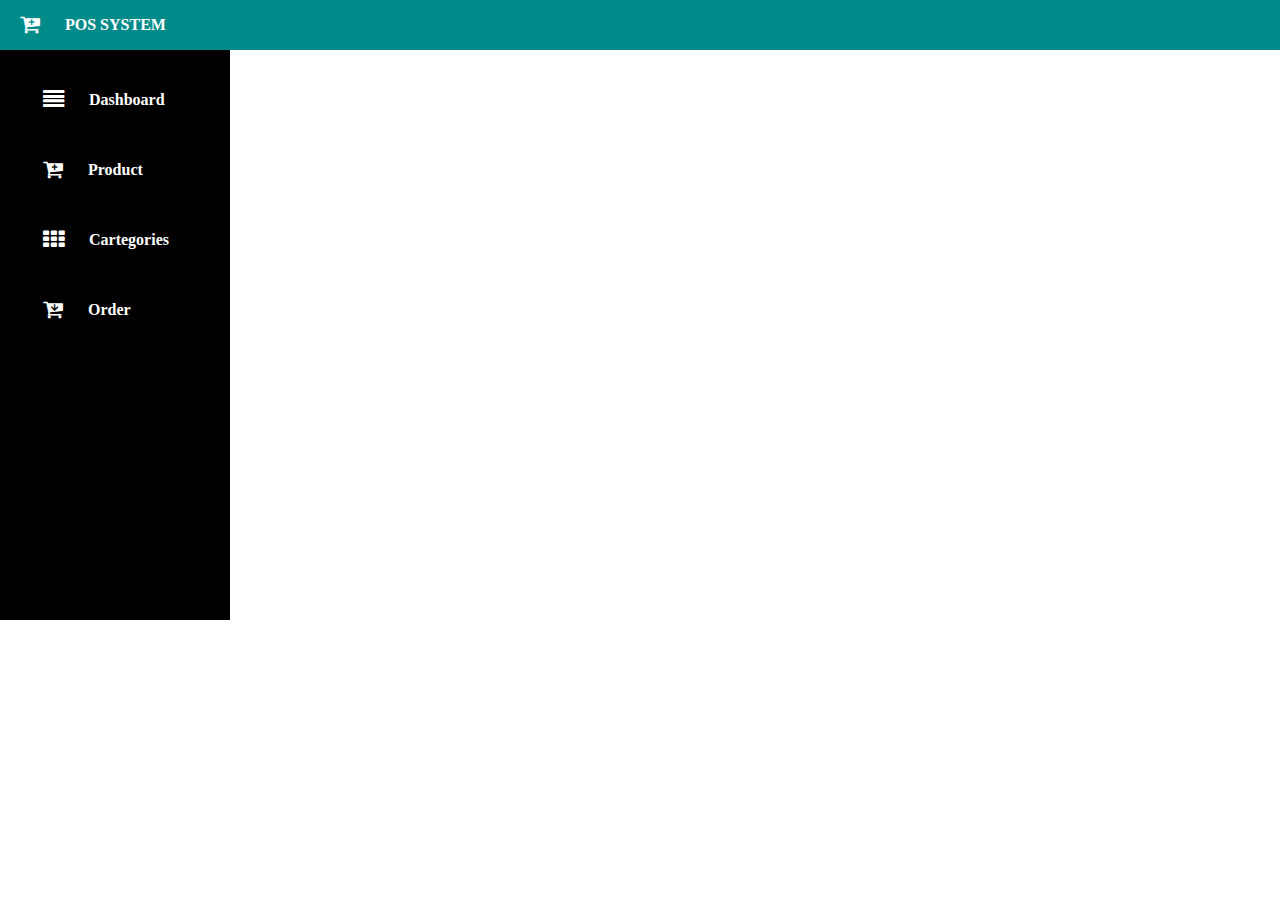
==== pages/category.html @ 0fff4a37 "#8 add  navbar to other page" ====
<!DOCTYPE html>
<html lang="en">

<head>
    <meta charset="UTF-8">
    <meta name="viewport" content="width=device-width, initial-scale=1.0">
    <title>categories</title>
    <link rel="stylesheet" href="../css/category.css">
    <link rel="stylesheet" href="https://cdnjs.cloudflare.com/ajax/libs/font-awesome/4.7.0/css/font-awesome.min.css">
    <link rel="stylesheet" href="https://fonts.googleapis.com/icon?family=Material+Icons">
    <script src="../JS/category.js" defer></script>
</head>

<body>
    <nav>
        <i class="fa fa-cart-plus fa-lg"></i>
        <h4>POS SYSTEM</h4>
    </nav>

    <main>
        <div class="aside-left">
            <div class="item">
                <i class="	fa fa-align-justify fa-lg"></i>
                <a href="../index.html">
                    <p>Dashboard</p>
                </a>
            </div>
            <div class="item">
                <i class="fa fa-cart-plus fa-lg"></i>
                <a href="product.html">
                    <p>Product</p>
                </a>
            </div>
            <div class="item">
                <i class="fa fa-th fa-lg"></i>
                <a href="#">
                    <p>Cartegories</p>
                </a>
            </div>
            <div class="item">
                <i class="	fa fa-cart-arrow-down fa-lg"></i>
                <a href="order.html">
                    <p>Order</p>
                </a>
            </div>
        </div>
---- css/category.css ----
* {
    padding: 0;
    margin: 0;
    color: white;
}

a {
    text-decoration: none;
    font-weight: bold;
}

/* nav */
nav {
    background: darkcyan;
    height: 50px;
    display: flex;
    align-items: center;
    gap: 25px;
}

h4 {
    color: white;
}

nav i {
    font-size: larger;
    /* color: rgb(255, 255, 255); */
    margin-left: 20px;
}


/* Container */
main {
    display: flex;
}


/* Menu */
main .aside-left {
    display: flex;
    /* justify-content: center; */
    align-items: center;
    flex-direction: column;
    width: 230px;
    height: 570px;
    background: black;
}

main .aside-left .item {
    display: flex;
    /* justify-content: center; */
    align-items: center;
    width: 80%;
    height: 40px;
    margin-top: 30px;
    gap: 25px;

}

main .aside-left .item i {
    margin-left: 20px;
}

main .aside-left .item:hover {
    background: red;
}
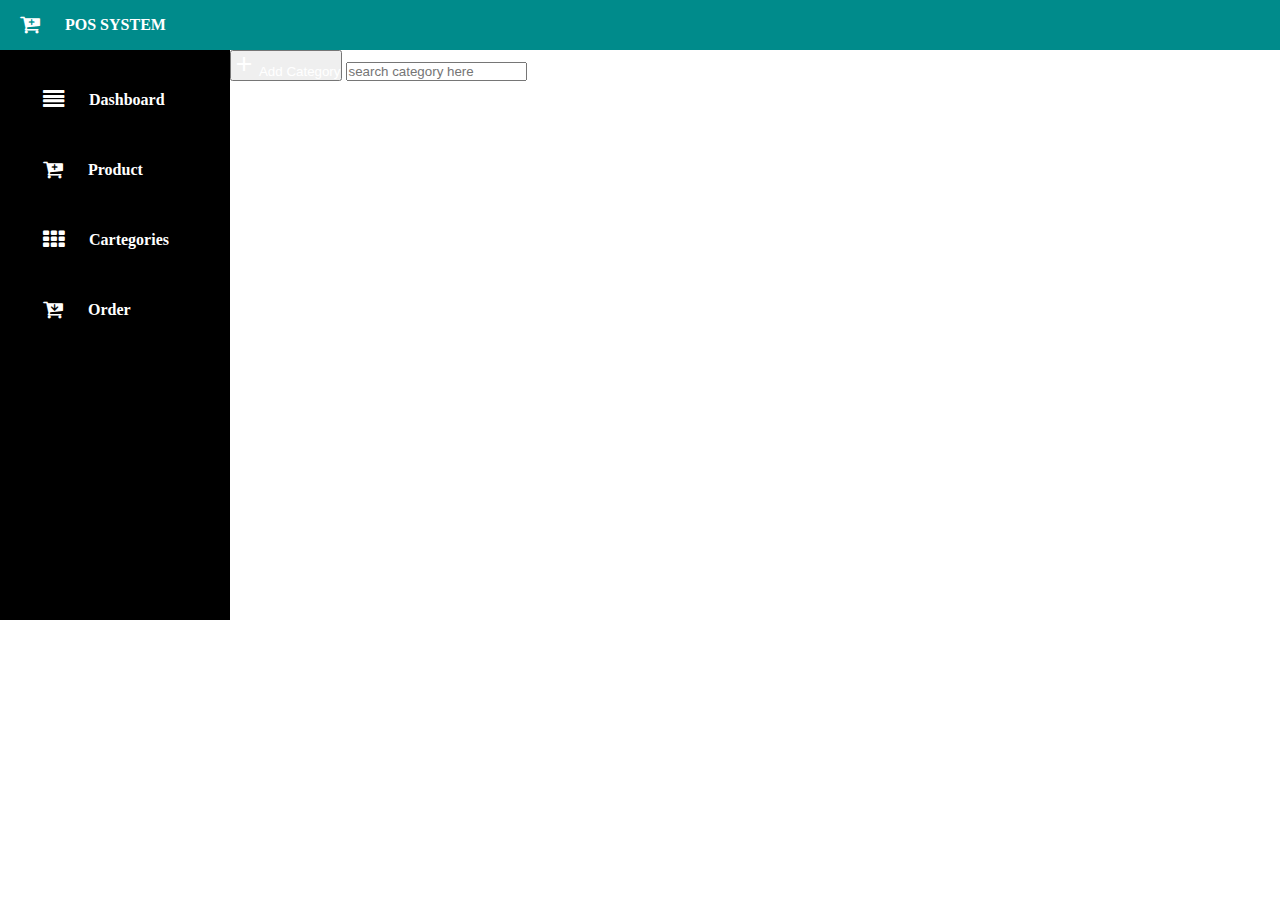
==== commit b4732c81: "#edite on feature add category" ====
--- a/pages/category.html
+++ b/pages/category.html
@@ -5,9 +5,11 @@
     <meta charset="UTF-8">
     <meta name="viewport" content="width=device-width, initial-scale=1.0">
     <title>categories</title>
-    <link rel="stylesheet" href="../css/category.css">
+    <link rel="stylesheet"
+        href="https://fonts.googleapis.com/css2?family=Material+Symbols+Outlined:opsz,wght,FILL,GRAD@24,400,0,0" />
     <link rel="stylesheet" href="https://cdnjs.cloudflare.com/ajax/libs/font-awesome/4.7.0/css/font-awesome.min.css">
     <link rel="stylesheet" href="https://fonts.googleapis.com/icon?family=Material+Icons">
+    <link rel="stylesheet" href="../css/category.css">
     <script src="../JS/category.js" defer></script>
 </head>
 
@@ -16,7 +18,6 @@
         <i class="fa fa-cart-plus fa-lg"></i>
         <h4>POS SYSTEM</h4>
     </nav>
-
     <main>
         <div class="aside-left">
             <div class="item">
@@ -43,4 +44,47 @@
                     <p>Order</p>
                 </a>
             </div>
-        </div>+        </div>
+        <div class="category">
+            <div class="head-category">
+                <button id="btn-add"><span class="material-symbols-outlined">add</span> Add Category</button>
+                <input type="search" name="" id="search" placeholder="search category here">
+            </div>
+            <div id="category-dialog" style="display:none">
+                <div class="dialog-add">
+                    <header>Add new New Category</header>
+                    <section>
+                        <div class="itemCreate">
+                            <label for="idcategory">Category ID: </label>
+                            <input id="idcategory" type="text" placeholder=" input category id">
+                        </div>
+                        <div class="itemCreate">
+                            <label for="CategoryName">Category Name: </label>
+                            <input id="CategoryName" type="text" placeholder="In put Category Name">
+                        </div>
+                    </section>
+                    <footer>
+                        <button id="cancell" onclick="onCancel() ">Cancel</button>
+                        <button id="create" onclick="onCreate()">Creat</button>
+                    </footer>
+                </div>
+            </div>
+            <div class="table-item">
+                <table>
+                    <thead>
+                        <tr>
+                            <th>Product ID</th>
+                            <th>Category Name</th>
+                            <th>Action</th>
+                        </tr>
+                    </thead>
+                    <tbody></tbody>
+                </table>
+            </div>
+        </div>
+        </div>
+    </main>
+
+</body>
+
+</html>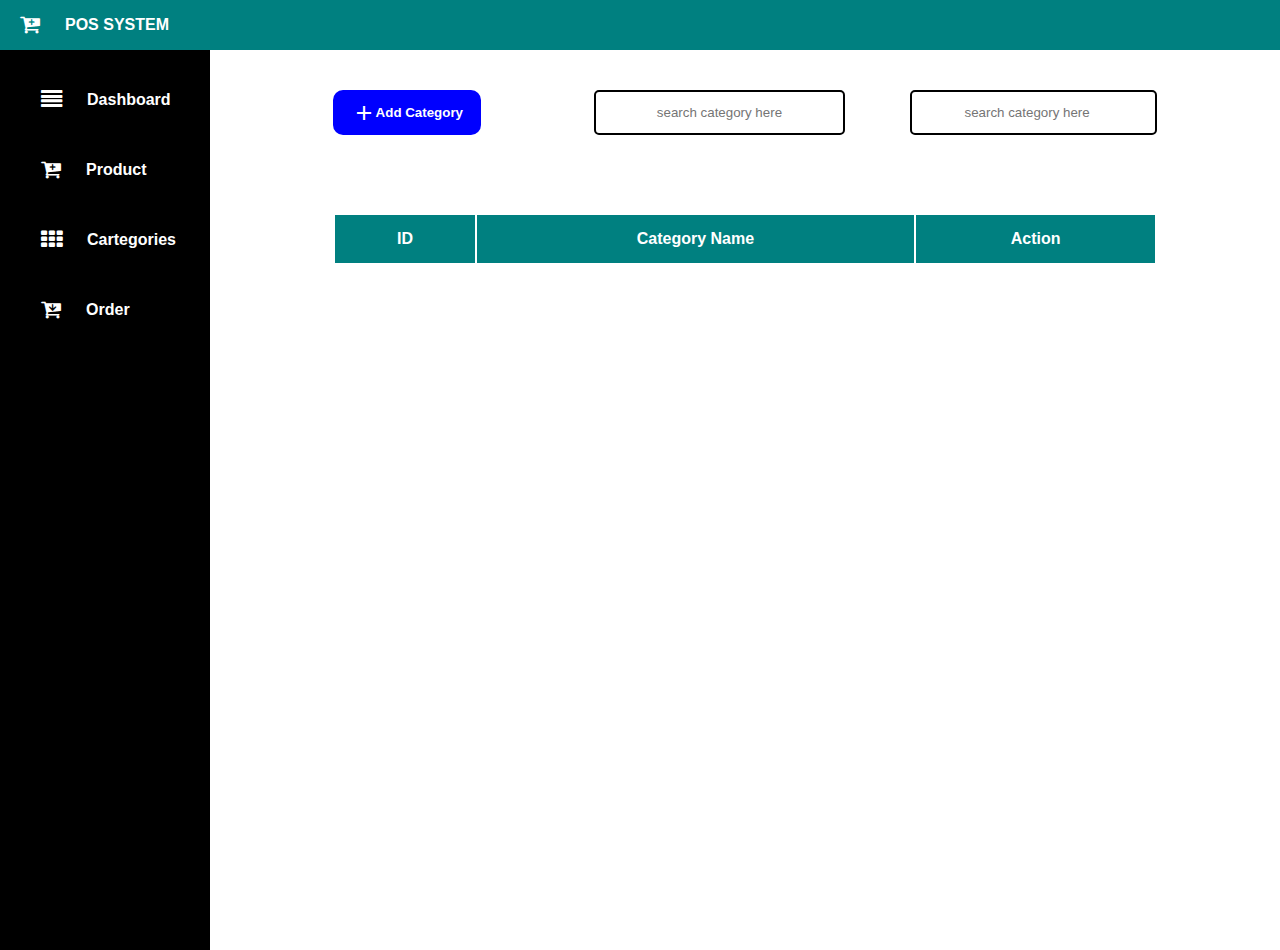
==== commit e5d876d4: "update main code" ====
--- a/pages/category.html
+++ b/pages/category.html
@@ -45,9 +45,33 @@
                 </a>
             </div>
         </div>
+
+        <div id="category-dialog" style="display:none">
+            <div class="dialog">
+                <header>Add new Caategory</header>
+                <section>
+                    <div class="input-item">
+                        <label for="name">Name: </label>
+                        <input id="name" type="text" placeholder="Name Product">
+                    </div>
+                    <div class="input-item">
+                        <label for="Category">Discription: </label>
+                        <input id="dct" type="text" placeholder="Discription">
+                    </div>
+                </section>
+                <footer>
+                    <button onclick="OnCancel()">Cancel</button>
+                    <button onclick="OnAdd()">Add</button>
+                </footer>
+            </div>
+        </div>
+
         <div class="category">
             <div class="head-category">
                 <button id="btn-add"><span class="material-symbols-outlined">add</span> Add Category</button>
+<<<<<<< HEAD
+                <input type="text" id="search" placeholder="search category here">
+=======
                 <input type="search" name="" id="search" placeholder="search category here">
             </div>
             <div id="category-dialog" style="display:none">
@@ -68,17 +92,24 @@
                         <button id="create" onclick="onCreate()">Creat</button>
                     </footer>
                 </div>
+>>>>>>> fe31b647f168743d7dfa4b94eba53aeebdfef76b
             </div>
             <div class="table-item">
                 <table>
                     <thead>
                         <tr>
-                            <th>Product ID</th>
+                            <th> ID</th>
                             <th>Category Name</th>
                             <th>Action</th>
                         </tr>
                     </thead>
+<<<<<<< HEAD
+                    <tbody>
+                        
+                    </tbody>
+=======
                     <tbody></tbody>
+>>>>>>> fe31b647f168743d7dfa4b94eba53aeebdfef76b
                 </table>
             </div>
         </div>
--- a/css/category.css
+++ b/css/category.css
@@ -2,16 +2,17 @@
     padding: 0;
     margin: 0;
     color: white;
-}
-
+    font-family: Arial, "Helvetica Neue", Helvetica, sans-serif;
+}
 a {
     text-decoration: none;
     font-weight: bold;
 }
 
-/* nav */
+/* ----------nav--------- */
+
 nav {
-    background: darkcyan;
+    background: teal;
     height: 50px;
     display: flex;
     align-items: center;
@@ -24,43 +25,270 @@
 
 nav i {
     font-size: larger;
-    /* color: rgb(255, 255, 255); */
     margin-left: 20px;
 }
 
-
-/* Container */
+/* -------------main------------- */
+
 main {
     display: flex;
-}
-
-
-/* Menu */
+    background: rgb(255, 255, 255);
+}
 main .aside-left {
     display: flex;
-    /* justify-content: center; */
     align-items: center;
     flex-direction: column;
     width: 230px;
-    height: 570px;
-    background: black;
-}
-
+    height: 100vh;
+    background: rgb(0, 0, 0);
+}
 main .aside-left .item {
     display: flex;
-    /* justify-content: center; */
     align-items: center;
     width: 80%;
     height: 40px;
     margin-top: 30px;
     gap: 25px;
-
-}
-
+}
 main .aside-left .item i {
     margin-left: 20px;
 }
-
 main .aside-left .item:hover {
     background: red;
-}+}
+/* ----------category----- */
+
+
+
+/*--------------------- Dialog ------------------------------------*/
+#category-dialog {
+    position: fixed;
+    height: 100vh;
+    width: 100%;
+    top: 0;
+    left: 0;
+    background-color: rgba(0, 0, 0, 0.75);
+    z-index: 10;
+}
+
+.dialog {
+    position: fixed;
+    top: 10vh;
+    left: 20%;
+    width: 60%;
+    z-index: 100;
+    border-radius: 12px;
+    border: none;
+    box-shadow: 0 2px 8px rgba(0, 0, 0, 0.26);
+    padding: 0;
+    margin: 0;
+    overflow: hidden;
+}
+
+.dialog header {
+    background-color: blue;
+    color: white;
+    font-size: 1.25rem;
+    width: 100%;
+    padding: 1rem;
+}
+
+.dialog section {
+    padding: 1rem;
+}
+.dialog section .input-item{
+    display: flex;
+    margin-top: 20px;
+}
+
+.dialog .input-item label {
+    font-weight: bold;
+    display: block;
+    margin-top: 1rem;
+    margin-bottom: 0.5rem;
+    width: 80px;
+}
+
+.dialog section .input-item input {
+    display: block;
+    width: 90%;
+    border: 1px solid #ccc;
+    color: black;
+    padding: 15px;
+    margin-left: 20px;
+}
+
+.dialog footer {
+    padding: 10px;
+    display: flex;
+    justify-content: flex-end;
+    margin: 0;
+}
+.dialog footer button{
+    background: rgb(39, 148, 236);
+    padding: 10px;
+    width: 80px;
+    margin-right: 20px;
+    font-weight: bold;
+    border: none;
+    color: black;
+}
+
+
+
+main .category {
+    display: flex;
+    flex-direction: column;
+    align-items: center;
+    width: 1170px;
+    height: 100%;
+}
+
+main .category .head-category {
+    display: flex;
+    justify-content: space-between;
+    width: 77%;
+    margin-top: 40px;
+}
+
+main .category .head-category #btn-add {
+    display: flex;
+    align-items: center;
+    justify-content: center;
+    width: 150px;
+    height: 45px;
+    background: blue;
+    border-radius: 10px;
+    border: none;
+    font-weight: bold;
+    /* gap: 10px; */
+
+}
+
+main .category .head-category input {
+    width: 250px;
+    border: 2px solid black;
+    border-radius: 5px;
+    text-align: center;
+}
+
+main .category .head-category input:hover {
+    width: 400px;
+}
+
+main .category .table-item {
+    width: 77%;
+    height: 100%;
+    margin-top: 50px;
+}
+main .category .table-item table {
+    font-family: arial, sans-serif;
+    border-collapse: collapse;
+    width: 100%;
+    margin-top: 10px;
+}
+main .category .table-item table th {
+    padding: 15px;
+    background: teal;
+    color: white;
+    border: 2px solid white;
+}
+main .category .table-item table td {
+    text-align: center;
+    padding: 15px;
+    color: black;
+    font-weight: bold;
+    border-top: 2px solid white;
+    border-bottom: 2px solid white;
+}
+
+main .category .table-item table tr:nth-child(even) {
+    background: rgb(217, 218, 214);
+}
+<<<<<<< HEAD
+main .category .table-item table tr td i:nth-child(1){
+    color: red;
+    
+}
+main .category .table-item table tr td i:nth-child(2){
+    color: blue;
+    margin-left: 10px;
+    margin-right: 10px;
+    
+}
+main .category .table-item table tr td i:nth-child(3){
+    color: rgb(7, 124, 7);
+    
+}
+  
+=======
+>>>>>>> fe31b647f168743d7dfa4b94eba53aeebdfef76b
+
+/* ---------daiolog------- */
+#category-dialog {
+    height: 100vh;
+    width: 20%;
+    position: fixed;
+    top: 0;
+    left: 0;
+    z-index: 10;
+}
+
+.dialog-add {
+    position: fixed;
+    top: 10vh;
+    left: 40%;
+    width: 40%;
+    height: 50vh;
+    z-index: 100;
+    border-radius: 12px;
+    border: none;
+    box-shadow: 0 2px 8px rgba(0, 0, 0, 0.26);
+    margin-top: 90px;
+    overflow: hidden;
+    background:wheat;
+}
+
+.dialog-add header {
+    width: 100%;
+    color: white;
+    border-radius: 5px 0 5px 0;
+    font-size: 1.25rem;
+    padding: 1rem;
+    background: #000;
+}
+
+.dialog-add section {
+    padding: 20px;
+    margin-left: 25px;
+}
+section .itemCreate{
+    padding:10px;
+}
+
+section .itemCreate input{
+    width: 400px;
+    padding:6px;
+    margin-top: 5px;
+}
+footer{
+    display: flex;
+    margin-left: auto;
+    margin-right: 60px;
+}
+footer,
+#cancell,
+#create{
+    width: 300px;
+    padding: 10px;
+    border-radius: 5px;
+    border: none;
+}
+#cancell,
+#create{
+    background: blue;
+}
+footer,
+#cancell{
+    margin-right: 20%;
+}
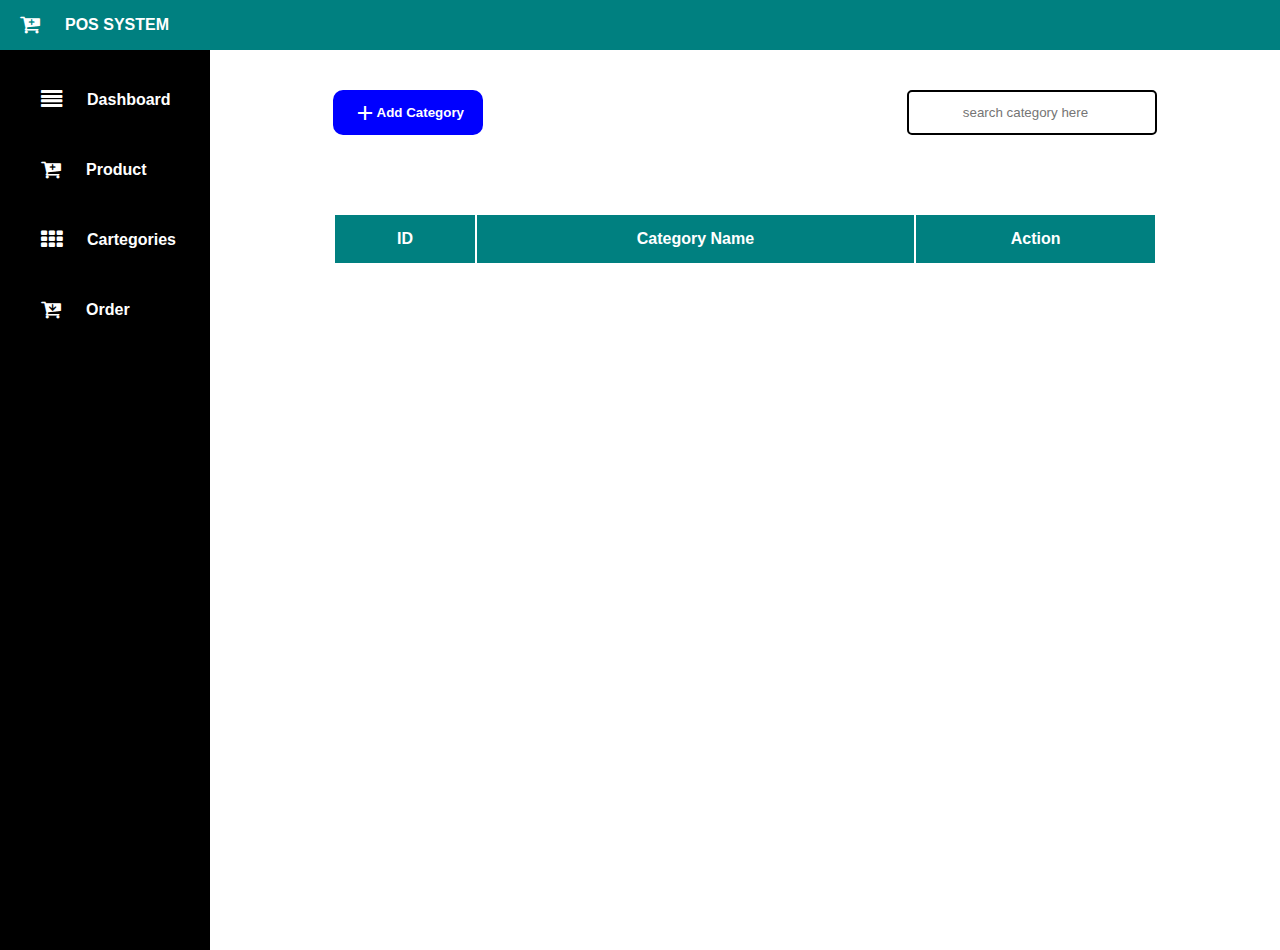
==== commit 5cb990b4: "#18 update code category" ====
--- a/pages/category.html
+++ b/pages/category.html
@@ -69,9 +69,6 @@
         <div class="category">
             <div class="head-category">
                 <button id="btn-add"><span class="material-symbols-outlined">add</span> Add Category</button>
-<<<<<<< HEAD
-                <input type="text" id="search" placeholder="search category here">
-=======
                 <input type="search" name="" id="search" placeholder="search category here">
             </div>
             <div id="category-dialog" style="display:none">
@@ -92,7 +89,6 @@
                         <button id="create" onclick="onCreate()">Creat</button>
                     </footer>
                 </div>
->>>>>>> fe31b647f168743d7dfa4b94eba53aeebdfef76b
             </div>
             <div class="table-item">
                 <table>
--- a/css/category.css
+++ b/css/category.css
@@ -205,24 +205,6 @@
 main .category .table-item table tr:nth-child(even) {
     background: rgb(217, 218, 214);
 }
-<<<<<<< HEAD
-main .category .table-item table tr td i:nth-child(1){
-    color: red;
-    
-}
-main .category .table-item table tr td i:nth-child(2){
-    color: blue;
-    margin-left: 10px;
-    margin-right: 10px;
-    
-}
-main .category .table-item table tr td i:nth-child(3){
-    color: rgb(7, 124, 7);
-    
-}
-  
-=======
->>>>>>> fe31b647f168743d7dfa4b94eba53aeebdfef76b
 
 /* ---------daiolog------- */
 #category-dialog {
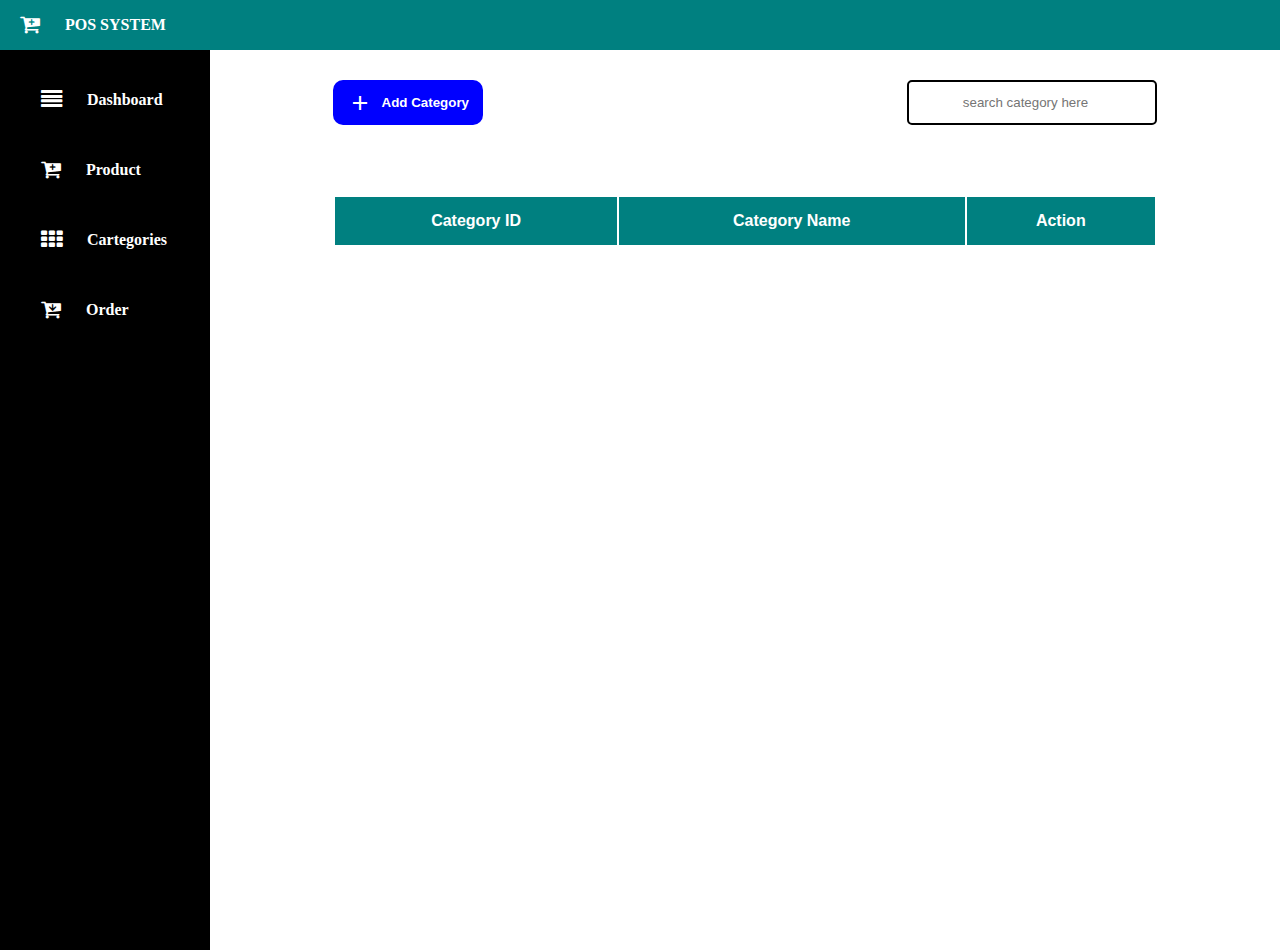
==== commit 5c92cef7: "#31 update" ====
--- a/pages/category.html
+++ b/pages/category.html
@@ -21,7 +21,7 @@
     <main>
         <div class="aside-left">
             <div class="item">
-                <i class="	fa fa-align-justify fa-lg"></i>
+                <i class="  fa fa-align-justify fa-lg"></i>
                 <a href="../index.html">
                     <p>Dashboard</p>
                 </a>
@@ -39,7 +39,7 @@
                 </a>
             </div>
             <div class="item">
-                <i class="	fa fa-cart-arrow-down fa-lg"></i>
+                <i class="  fa fa-cart-arrow-down fa-lg"></i>
                 <a href="order.html">
                     <p>Order</p>
                 </a>
@@ -51,7 +51,7 @@
                 <header>Add new Caategory</header>
                 <section>
                     <div class="input-item">
-                        <label for="name">Name: </label>
+                        <label for="name">Category Name: </label>
                         <input id="name" type="text" placeholder="Name Product">
                     </div>
                     <div class="input-item">
@@ -89,23 +89,20 @@
                         <button id="create" onclick="onCreate()">Creat</button>
                     </footer>
                 </div>
+                <input type="text" id="search" placeholder="search category here">
             </div>
             <div class="table-item">
                 <table>
                     <thead>
                         <tr>
-                            <th> ID</th>
+                            <th>Category ID</th>
                             <th>Category Name</th>
                             <th>Action</th>
                         </tr>
                     </thead>
-<<<<<<< HEAD
                     <tbody>
-                        
+
                     </tbody>
-=======
-                    <tbody></tbody>
->>>>>>> fe31b647f168743d7dfa4b94eba53aeebdfef76b
                 </table>
             </div>
         </div>
--- a/css/category.css
+++ b/css/category.css
@@ -2,14 +2,12 @@
     padding: 0;
     margin: 0;
     color: white;
-    font-family: Arial, "Helvetica Neue", Helvetica, sans-serif;
-}
-a {
+}
+a{
     text-decoration: none;
     font-weight: bold;
 }
 
-/* ----------nav--------- */
 
 nav {
     background: teal;
@@ -28,12 +26,11 @@
     margin-left: 20px;
 }
 
-/* -------------main------------- */
-
 main {
     display: flex;
     background: rgb(255, 255, 255);
 }
+
 main .aside-left {
     display: flex;
     align-items: center;
@@ -42,6 +39,7 @@
     height: 100vh;
     background: rgb(0, 0, 0);
 }
+
 main .aside-left .item {
     display: flex;
     align-items: center;
@@ -49,14 +47,16 @@
     height: 40px;
     margin-top: 30px;
     gap: 25px;
-}
+
+}
+
 main .aside-left .item i {
     margin-left: 20px;
 }
+
 main .aside-left .item:hover {
     background: red;
 }
-/* ----------category----- */
 
 
 
@@ -106,7 +106,7 @@
     display: block;
     margin-top: 1rem;
     margin-bottom: 0.5rem;
-    width: 80px;
+    width: 150px;
 }
 
 .dialog section .input-item input {
@@ -143,15 +143,16 @@
     width: 1170px;
     height: 100%;
 }
-
-main .category .head-category {
+#search{
+    color: black;
+}
+main .category .head-category{
     display: flex;
     justify-content: space-between;
     width: 77%;
-    margin-top: 40px;
-}
-
-main .category .head-category #btn-add {
+    margin-top: 30px;
+}
+main .category .head-category #btn-add{
     display: flex;
     align-items: center;
     justify-content: center;
@@ -161,39 +162,42 @@
     border-radius: 10px;
     border: none;
     font-weight: bold;
-    /* gap: 10px; */
-
-}
-
-main .category .head-category input {
+    gap: 10px;
+
+}
+
+main .category .head-category input{
     width: 250px;
     border: 2px solid black;
     border-radius: 5px;
     text-align: center;
 }
 
-main .category .head-category input:hover {
-    width: 400px;
-}
+
 
 main .category .table-item {
     width: 77%;
     height: 100%;
     margin-top: 50px;
 }
+
+main .category .table-item h1 {
+    color: black;
+}
+
 main .category .table-item table {
     font-family: arial, sans-serif;
     border-collapse: collapse;
     width: 100%;
-    margin-top: 10px;
-}
-main .category .table-item table th {
+    margin-top: 20px;
+}
+main .category .table-item table th{
     padding: 15px;
     background: teal;
     color: white;
     border: 2px solid white;
 }
-main .category .table-item table td {
+main .category .table-item table td{
     text-align: center;
     padding: 15px;
     color: black;
@@ -202,75 +206,28 @@
     border-bottom: 2px solid white;
 }
 
-main .category .table-item table tr:nth-child(even) {
+main .category .table-item table tr:nth-child(even){
     background: rgb(217, 218, 214);
 }
-
-/* ---------daiolog------- */
-#category-dialog {
-    height: 100vh;
-    width: 20%;
-    position: fixed;
-    top: 0;
-    left: 0;
-    z-index: 10;
-}
-
-.dialog-add {
-    position: fixed;
-    top: 10vh;
-    left: 40%;
-    width: 40%;
-    height: 50vh;
-    z-index: 100;
-    border-radius: 12px;
-    border: none;
-    box-shadow: 0 2px 8px rgba(0, 0, 0, 0.26);
-    margin-top: 90px;
-    overflow: hidden;
-    background:wheat;
-}
-
-.dialog-add header {
-    width: 100%;
-    color: white;
-    border-radius: 5px 0 5px 0;
-    font-size: 1.25rem;
-    padding: 1rem;
-    background: #000;
-}
-
-.dialog-add section {
-    padding: 20px;
-    margin-left: 25px;
-}
-section .itemCreate{
-    padding:10px;
-}
-
-section .itemCreate input{
-    width: 400px;
-    padding:6px;
-    margin-top: 5px;
-}
-footer{
-    display: flex;
-    margin-left: auto;
-    margin-right: 60px;
-}
-footer,
-#cancell,
-#create{
-    width: 300px;
-    padding: 10px;
-    border-radius: 5px;
-    border: none;
-}
-#cancell,
-#create{
-    background: blue;
-}
-footer,
-#cancell{
-    margin-right: 20%;
-}
+main .category .table-item table tr td i:hover{
+    cursor: pointer;
+    background: yellowgreen;
+    width: 30px;
+    height: 30px;
+    
+}
+main .category .table-item table tr td i:nth-child(1){
+    color: red;
+    
+    
+}
+main .category .table-item table tr td i:nth-child(2){
+    color: blue;
+    margin-left: 10px;
+    margin-right: 10px;
+    
+}
+main .category .table-item table tr td i:nth-child(3){
+    color: rgb(7, 124, 7);
+    
+}
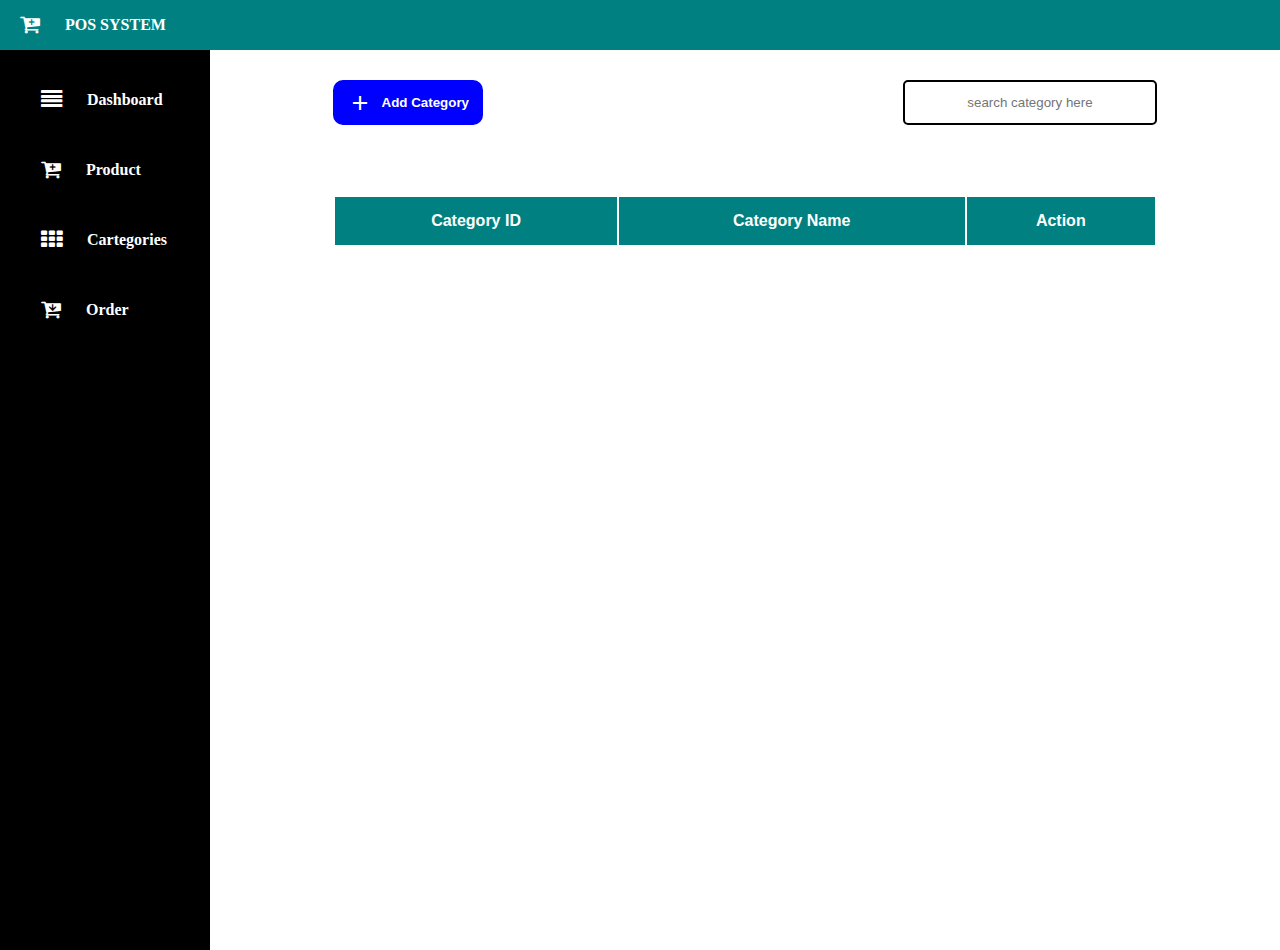
==== commit de31f304: "view code" ====
--- a/pages/category.html
+++ b/pages/category.html
@@ -69,26 +69,6 @@
         <div class="category">
             <div class="head-category">
                 <button id="btn-add"><span class="material-symbols-outlined">add</span> Add Category</button>
-                <input type="search" name="" id="search" placeholder="search category here">
-            </div>
-            <div id="category-dialog" style="display:none">
-                <div class="dialog-add">
-                    <header>Add new New Category</header>
-                    <section>
-                        <div class="itemCreate">
-                            <label for="idcategory">Category ID: </label>
-                            <input id="idcategory" type="text" placeholder=" input category id">
-                        </div>
-                        <div class="itemCreate">
-                            <label for="CategoryName">Category Name: </label>
-                            <input id="CategoryName" type="text" placeholder="In put Category Name">
-                        </div>
-                    </section>
-                    <footer>
-                        <button id="cancell" onclick="onCancel() ">Cancel</button>
-                        <button id="create" onclick="onCreate()">Creat</button>
-                    </footer>
-                </div>
                 <input type="text" id="search" placeholder="search category here">
             </div>
             <div class="table-item">
@@ -100,12 +80,9 @@
                             <th>Action</th>
                         </tr>
                     </thead>
-                    <tbody>
-
-                    </tbody>
+                    <tbody></tbody>
                 </table>
             </div>
-        </div>
         </div>
     </main>
 
